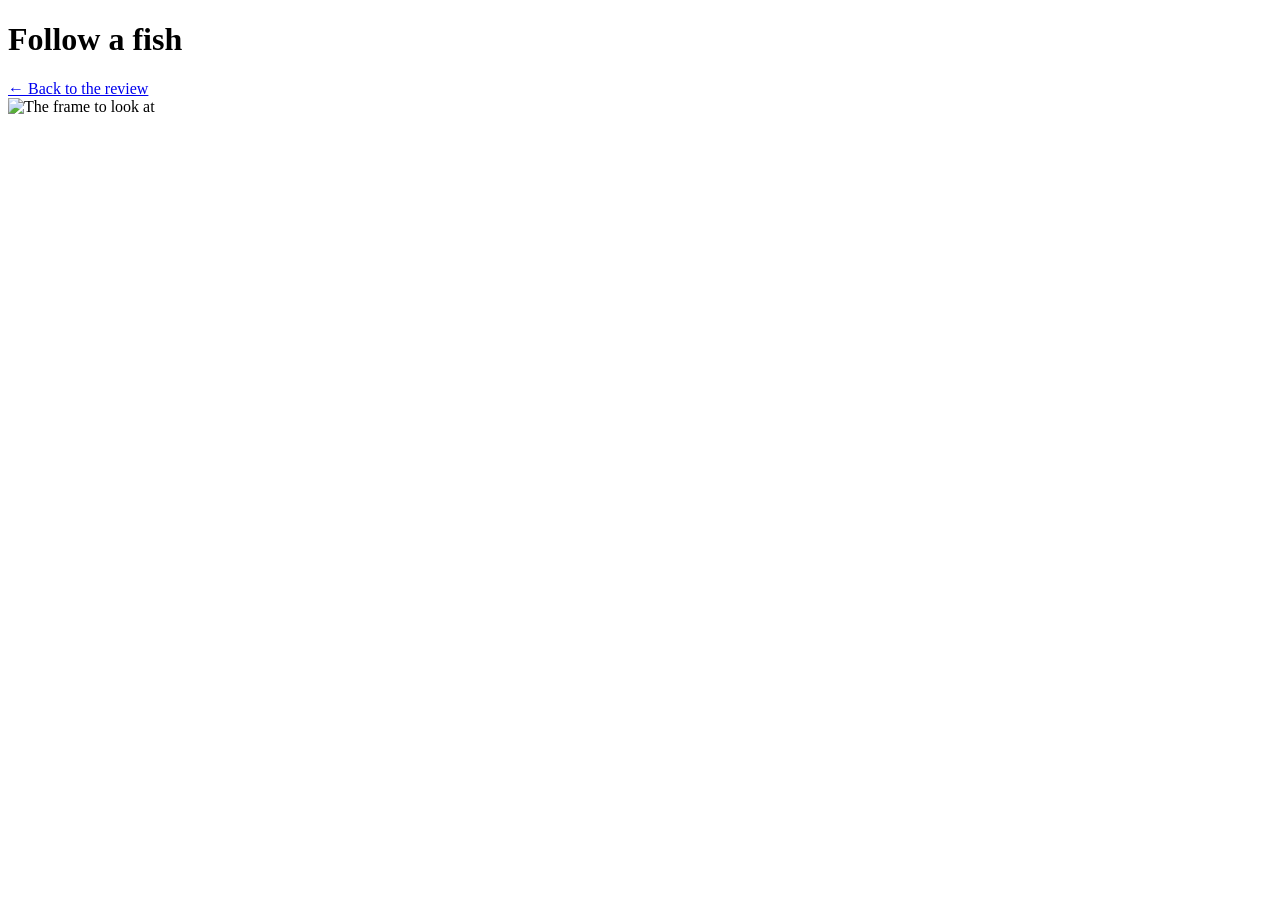
==== bruv_app/static/follow.html @ e7324cdd "Follow a fish: clicked ground truth for card continuity "Follow this fish" on a card opens /follow: " ====
<!doctype html>
<html lang="en">
<head>
  <meta charset="utf-8">
  <meta name="viewport" content="width=device-width, initial-scale=1">
  <title>Follow a fish</title>
  <link rel="icon" href="data:,">
  <link rel="stylesheet" href="/static/styles.css">
</head>
<body>
  <header>
    <h1>Follow a fish</h1>
    <span id="who" class="muted"></span>
    <span id="phase" class="phase" hidden></span>
    <span id="counts" class="muted"></span>
    <a id="back" class="back-link" href="/">← Back to the review</a>
  </header>

  <main class="follow-main">
    <section class="viewer">
      <div id="stage" class="stage">
        <div id="zoomer" class="zoomer">
          <img id="follow-frame" alt="The frame to look at">
          <div id="boxes"></div>
          <div id="ring" class="ring" hidden></div>
        </div>
      </div>
      <p id="where" class="muted"></p>
    </section>

    <aside class="panel">
      <div id="intro" hidden>
        <figure class="crop-wrap">
          <img id="start-crop" alt="The fish to follow">
          <figcaption id="start-caption">The fish to follow</figcaption>
        </figure>
        <p>Follow this fish through the video, one frame at a time: click it in each frame. It goes
          forward until the fish has gone, then back from here to where it came in.</p>
        <label class="toggle">Keep looking after it has gone for
          <select id="gone">
            <option value="5">5 seconds</option>
            <option value="10">10 seconds</option>
          </select>
        </label>
        <p><button id="begin" class="primary">Start following <kbd>Enter</kbd></button></p>
      </div>

      <div id="keys" hidden>
        <h2>In each frame</h2>
        <ul class="key-list">
          <li><strong>Click its box</strong>: any box, a dashed (faint) one too.</li>
          <li><strong>No box on it?</strong> Click the fish itself, or press <kbd>B</kbd> if you can't point to it (behind the bait, say).</li>
          <li><kbd>O</kbd> it isn't in this frame.</li>
          <li><kbd>Backspace</kbd> undo the last frame · <kbd>Z</kbd> zoom in where it was · <kbd>Esc</kbd> back to the review</li>
        </ul>
        <p class="hint">The ring is where you last saw it. A box with a name on it was taken by another follow.
          Not sure which fish it is any more? Press <kbd>O</kbd> and let it go: a short, sure follow is worth more than a long guess.</p>
      </div>

      <div id="done" hidden>
        <h2>Followed</h2>
        <div id="done-text"></div>
        <p class="actions">
          <button id="done-back" class="primary">Back to the review</button>
          <button id="done-undo">Undo the last frame</button>
          <button id="discard">Discard this follow</button>
        </p>
      </div>
      <div id="message" role="status"></div>
    </aside>
  </main>

  <script src="/static/follow.js"></script>
</body>
</html>
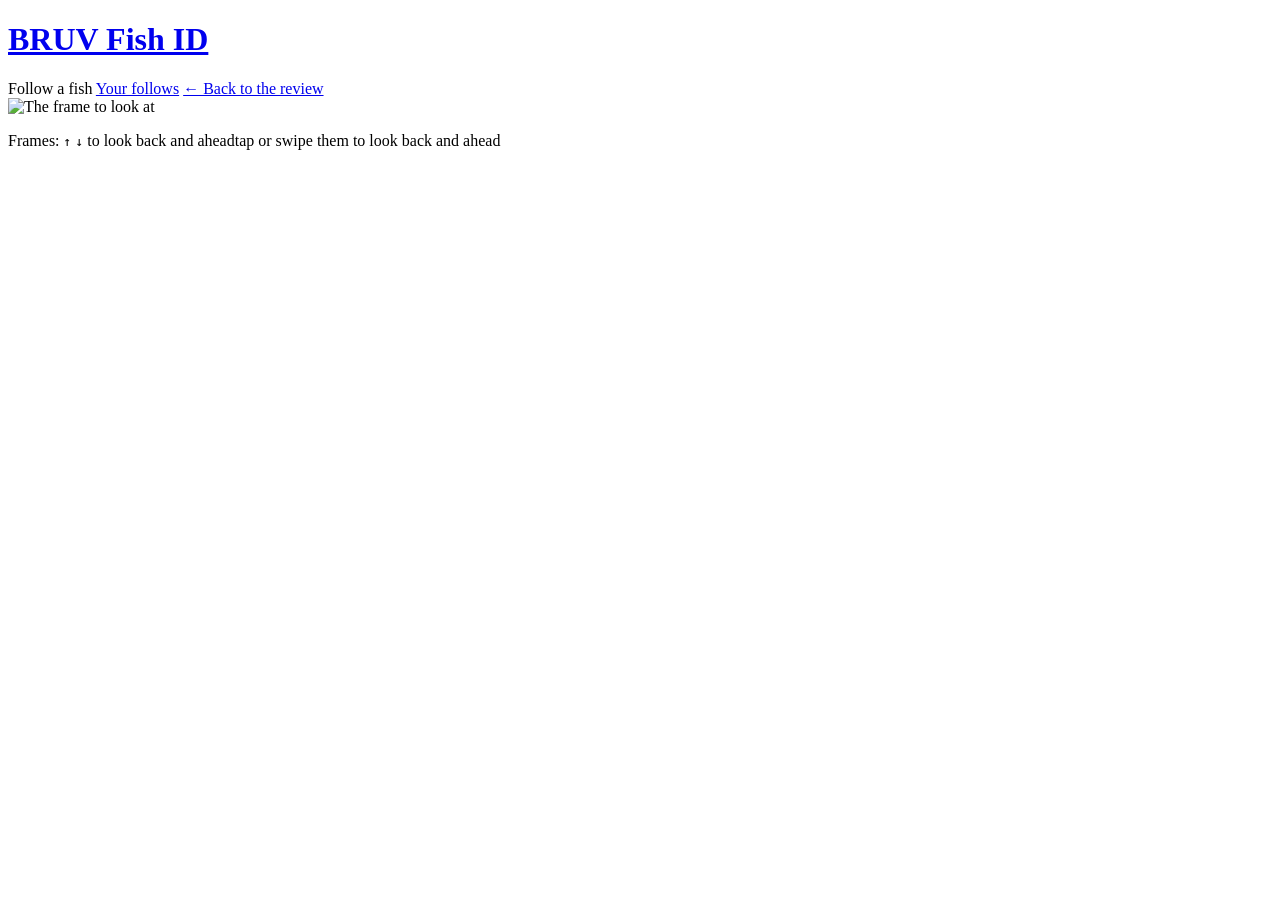
==== commit 0ff81769: "Follow a fish as its own task: frames to look back on, tablets, start anywhere, the box offered, box" ====
--- a/bruv_app/static/follow.html
+++ b/bruv_app/static/follow.html
@@ -7,28 +7,64 @@
   <link rel="icon" href="data:,">
   <link rel="stylesheet" href="/static/styles.css">
 </head>
-<body>
+<body class="follow-page">
   <header>
-    <h1>Follow a fish</h1>
+    <h1><a id="brand" class="brand" href="/" title="Back to the page you came from">BRUV Fish ID</a></h1>
+    <span class="muted">Follow a fish</span>
     <span id="who" class="muted"></span>
     <span id="phase" class="phase" hidden></span>
     <span id="counts" class="muted"></span>
+    <a id="home-link" href="/follow">Your follows</a>
     <a id="back" class="back-link" href="/">← Back to the review</a>
   </header>
 
   <main class="follow-main">
     <section class="viewer">
+      <div id="looking" class="looking" hidden>
+        <span id="looking-text"></span>
+        <button id="to-step" type="button">Back to my step <kbd>Space</kbd></button>
+      </div>
       <div id="stage" class="stage">
         <div id="zoomer" class="zoomer">
-          <img id="follow-frame" alt="The frame to look at">
+          <img id="follow-frame" alt="The frame to look at" draggable="false">
           <div id="boxes"></div>
           <div id="ring" class="ring" hidden></div>
+          <div id="drawing" class="drawing" hidden></div>
         </div>
       </div>
       <p id="where" class="muted"></p>
+
+      <div id="tools" class="tools" hidden>
+        <button id="t-accept" type="button" class="primary" disabled>That's it <kbd>Enter</kbd></button>
+        <button id="t-gone" type="button">Not in this frame <kbd>O</kbd></button>
+        <button id="t-nobox" type="button" title="It's there but you can't point to it (behind the bait, say)">There, can't point <kbd>B</kbd></button>
+        <button id="t-rest" type="button" title="It has left: say it's gone in every frame left this way at once">Gone for good <kbd>G</kbd></button>
+        <button id="t-undo" type="button">Undo <kbd>⌫</kbd></button>
+        <button id="t-zoom" type="button" aria-pressed="false">Zoom <kbd>Z</kbd></button>
+        <button id="t-fix" type="button" aria-pressed="false" title="Tap a box to say what's wrong with it: a tail, not a fish, two boxes on one fish">Fix a box <kbd>F</kbd></button>
+      </div>
+
+      <div class="strip-head">
+        <span id="strip-label" class="muted">Frames: <span class="keys-only"><kbd>↑</kbd> <kbd>↓</kbd> to look back and ahead</span><span class="touch-only">tap or swipe them to look back and ahead</span></span>
+        <input id="scrub" type="range" min="0" max="0" value="0" aria-label="Where in the video" hidden>
+      </div>
+      <div id="carousel" class="filmstrip carousel"></div>
     </section>
 
     <aside class="panel">
+      <div id="home" hidden>
+        <h2>Follow a new fish</h2>
+        <p>Find a fish: step through the video with <kbd>↑</kbd> <kbd>↓</kbd>, the slider or the frames under
+          the picture, then click (tap) its box. No box on it? Drag one around it.</p>
+        <div id="pick" hidden>
+          <div id="pick-closeup" class="closeups"></div>
+          <p id="pick-text" class="muted"></p>
+          <p><button id="pick-start" type="button" class="primary">Follow this fish <kbd>Enter</kbd></button></p>
+        </div>
+        <h2>Your follows</h2>
+        <div id="follow-list" class="follow-list"></div>
+      </div>
+
       <div id="intro" hidden>
         <figure class="crop-wrap">
           <img id="start-crop" alt="The fish to follow">
@@ -36,22 +72,33 @@
         </figure>
         <p>Follow this fish through the video, one frame at a time: click it in each frame. It goes
           forward until the fish has gone, then back from here to where it came in.</p>
-        <label class="toggle">Keep looking after it has gone for
-          <select id="gone">
-            <option value="5">5 seconds</option>
-            <option value="10">10 seconds</option>
-          </select>
-        </label>
-        <p><button id="begin" class="primary">Start following <kbd>Enter</kbd></button></p>
+        <p class="hint">Another fish in this frame? Click its box to follow that one instead.</p>
+        <p><button id="begin" type="button" class="primary">Start following <kbd>Enter</kbd></button></p>
       </div>
 
+      <label id="gone-wrap" class="toggle" hidden>Keep looking after it has gone for
+        <select id="gone">
+          <option value="5">5 seconds</option>
+          <option value="10">10 seconds</option>
+        </select>
+      </label>
+
       <div id="keys" hidden>
+        <div id="suggest" hidden>
+          <h2>Is this it?</h2>
+          <div id="suggest-closeup" class="closeups"></div>
+          <p class="hint">The box nearest where you last saw it. <kbd>Enter</kbd> or “That's it” takes it; click another box if it isn't.</p>
+        </div>
+        <h2>Last seen</h2>
+        <div id="recent" class="closeups"></div>
         <h2>In each frame</h2>
         <ul class="key-list">
           <li><strong>Click its box</strong>: any box, a dashed (faint) one too.</li>
-          <li><strong>No box on it?</strong> Click the fish itself, or press <kbd>B</kbd> if you can't point to it (behind the bait, say).</li>
-          <li><kbd>O</kbd> it isn't in this frame.</li>
+          <li><strong>No box on it?</strong> Click the fish itself or drag a box around it, or press <kbd>B</kbd> if you can't point to it (behind the bait, say).</li>
+          <li><kbd>O</kbd> it isn't in this frame · <kbd>G</kbd> it has gone for good.</li>
+          <li><kbd>↑</kbd> <kbd>↓</kbd> look back and ahead (nothing changes) · <kbd>Space</kbd> back to your step.</li>
           <li><kbd>Backspace</kbd> undo the last frame · <kbd>Z</kbd> zoom in where it was · <kbd>Esc</kbd> back to the review</li>
+          <li><strong>A wrong box?</strong> Right-click it (or press and hold, or <kbd>F</kbd> then click it): a tail or fin, not a fish, two boxes on one fish.</li>
         </ul>
         <p class="hint">The ring is where you last saw it. A box with a name on it was taken by another follow.
           Not sure which fish it is any more? Press <kbd>O</kbd> and let it go: a short, sure follow is worth more than a long guess.</p>
@@ -61,15 +108,20 @@
         <h2>Followed</h2>
         <div id="done-text"></div>
         <p class="actions">
-          <button id="done-back" class="primary">Back to the review</button>
-          <button id="done-undo">Undo the last frame</button>
-          <button id="discard">Discard this follow</button>
+          <button id="done-back" type="button" class="primary">Back to the review</button>
+          <a id="done-new" class="button-link" href="/follow">Follow another fish</a>
+          <button id="done-undo" type="button">Undo the last frame</button>
+          <button id="discard" type="button">Discard this follow</button>
         </p>
       </div>
+      <p id="data-note" class="hint" hidden>On the website, following loads about 3 MB to begin and about 0.75 MB
+        for every 5 seconds of video you look through: use Wi-Fi if your data is limited.</p>
       <div id="message" role="status"></div>
     </aside>
   </main>
 
+  <div id="menu" class="box-menu" role="menu" hidden></div>
+
   <script src="/static/follow.js"></script>
 </body>
 </html>
